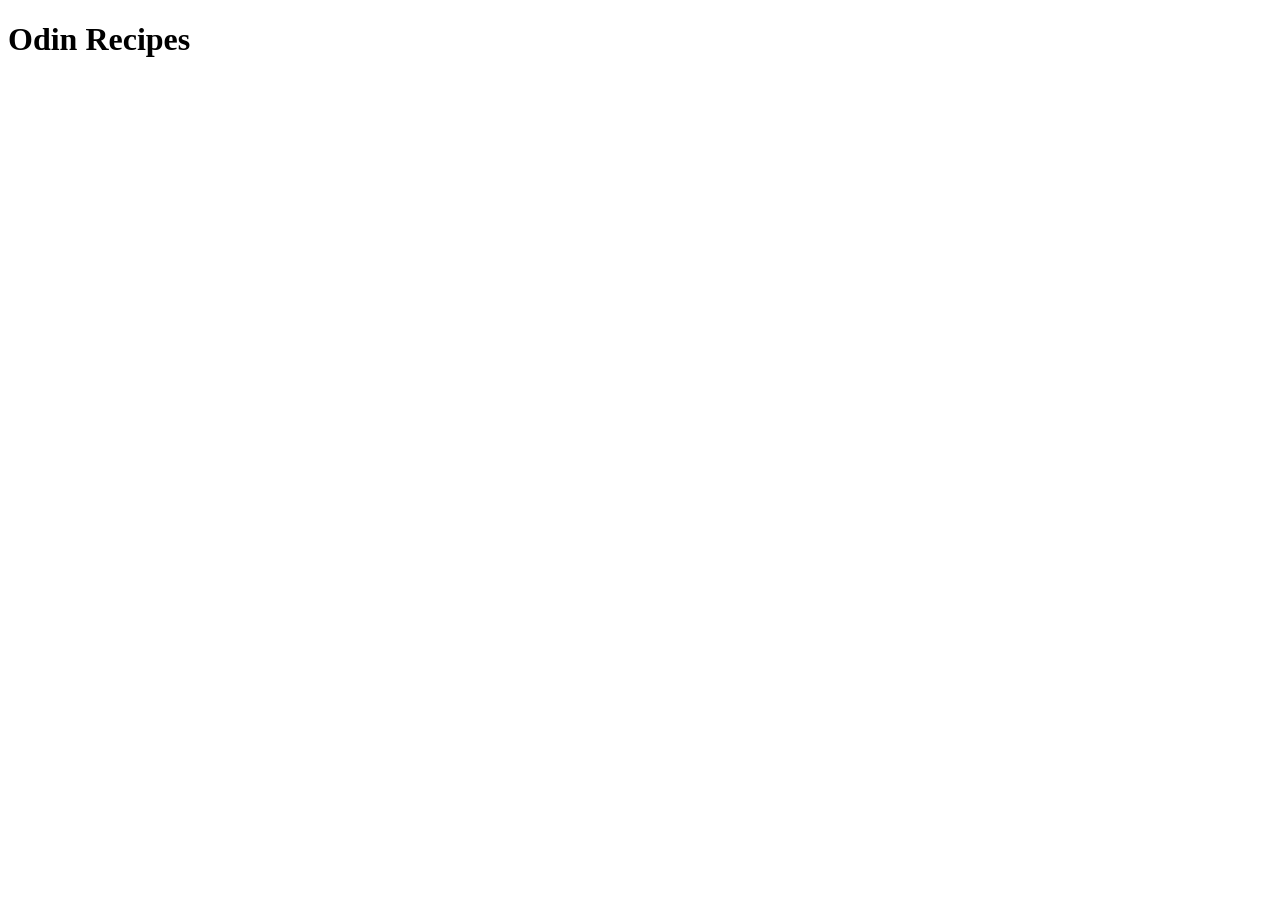
==== index.html @ c70104d2 "Add index.html" ====
<!DOCTYPE html>
<html lang="en">
  <head>
    <meta charset="UTF-8" />
    <meta http-equiv="X-UA-Compatible" content="IE=edge" />
    <meta name="viewport" content="width=device-width, initial-scale=1.0" />
    <title>Project: Recipes</title>
  </head>

  <body>
    <h1>Odin Recipes</h1>
  </body>
</html>
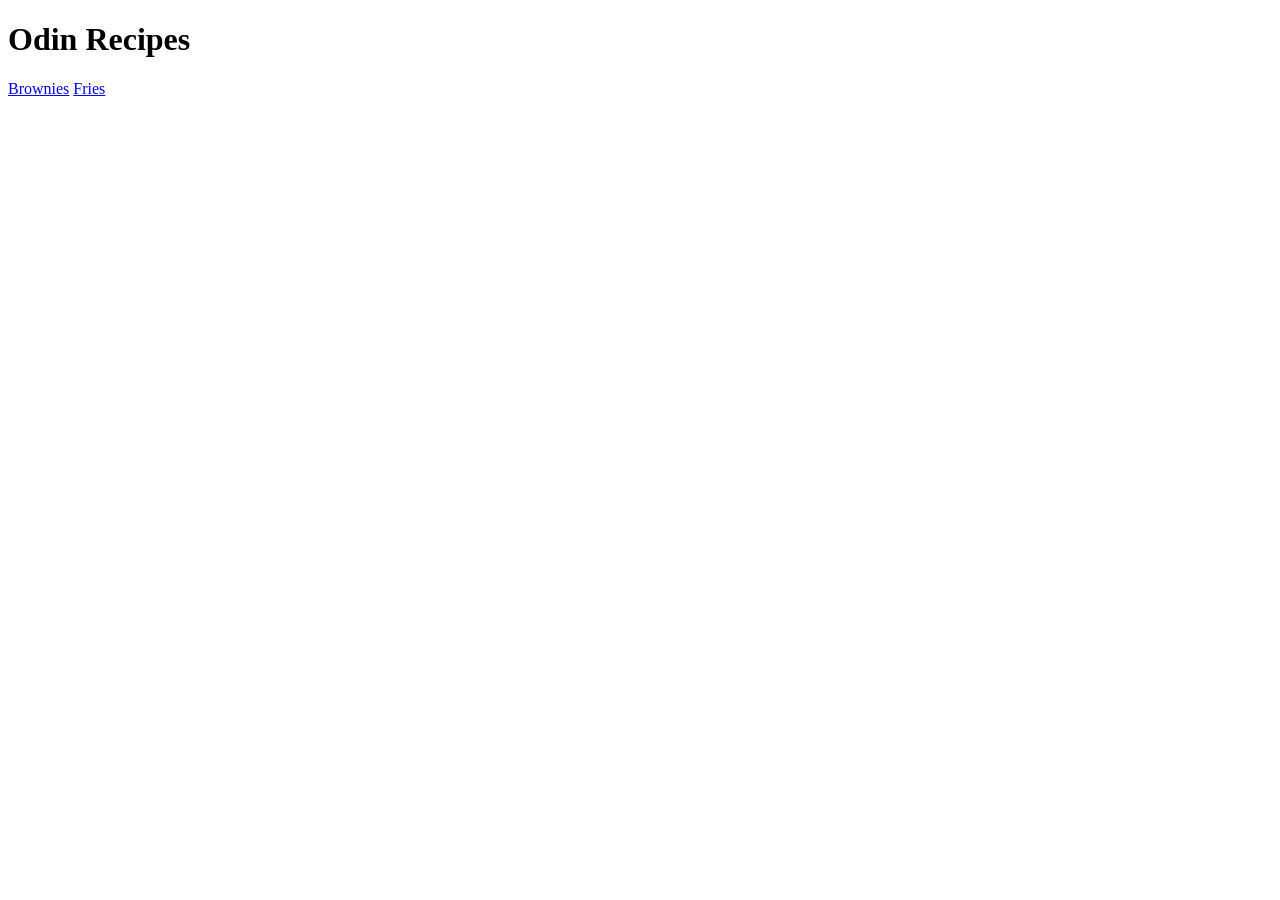
==== commit 79b5ac3c: "Add fries.html and update index.html" ====
--- a/index.html
+++ b/index.html
@@ -9,5 +9,7 @@
 
   <body>
     <h1>Odin Recipes</h1>
+    <a href="recipes/brownies.html">Brownies</a>
+    <a href="recipes/fries.html">Fries</a>
   </body>
 </html>
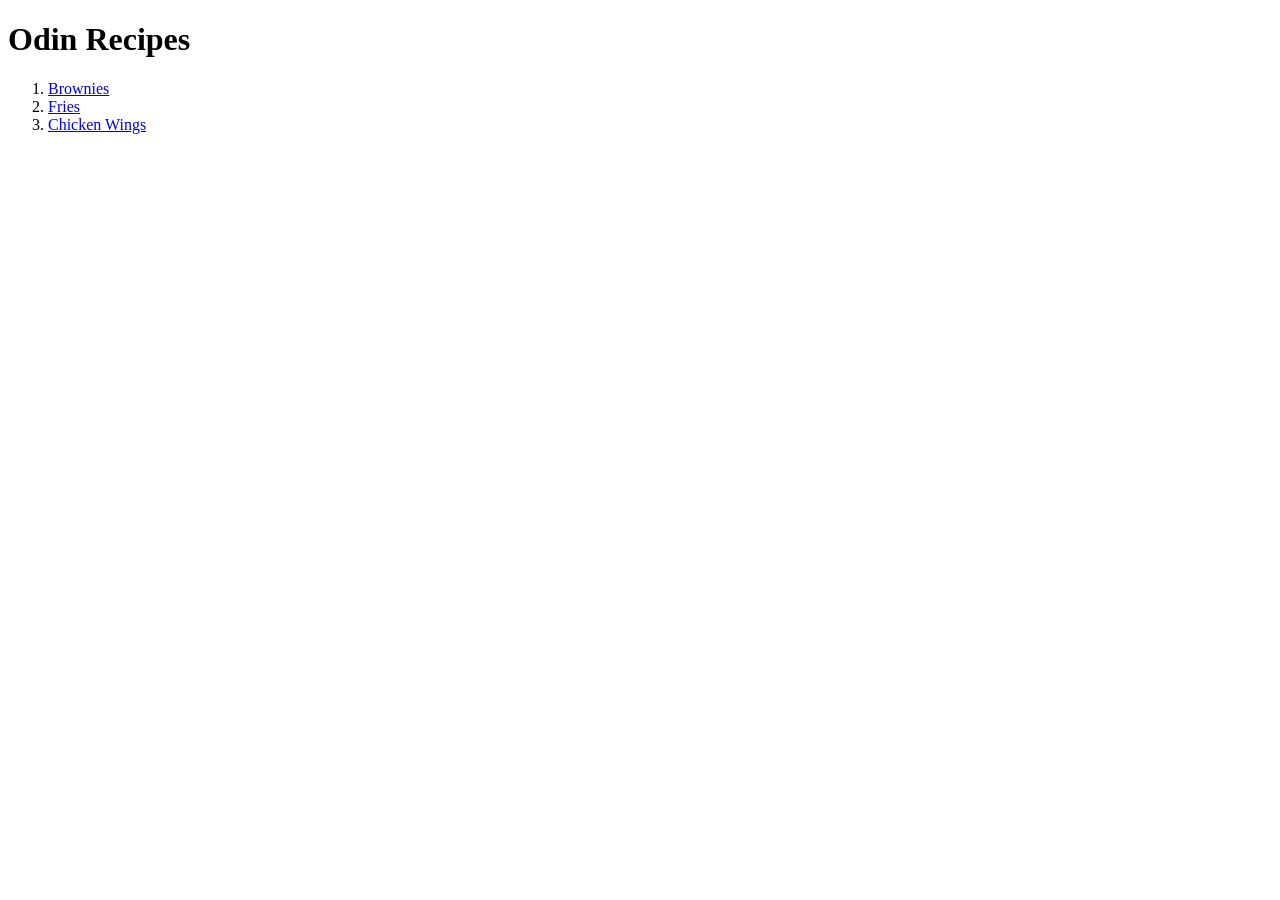
==== commit dab551d9: "Add chickenwings.html and update index.html" ====
--- a/index.html
+++ b/index.html
@@ -9,7 +9,10 @@
 
   <body>
     <h1>Odin Recipes</h1>
-    <a href="recipes/brownies.html">Brownies</a>
-    <a href="recipes/fries.html">Fries</a>
+    <ol>
+      <li><a href="recipes/brownies.html">Brownies</a></li>
+      <li><a href="recipes/fries.html">Fries</a></li>
+      <li><a href="recipes/chickenwings.html">Chicken Wings</a></li>
+    </ol>
   </body>
 </html>
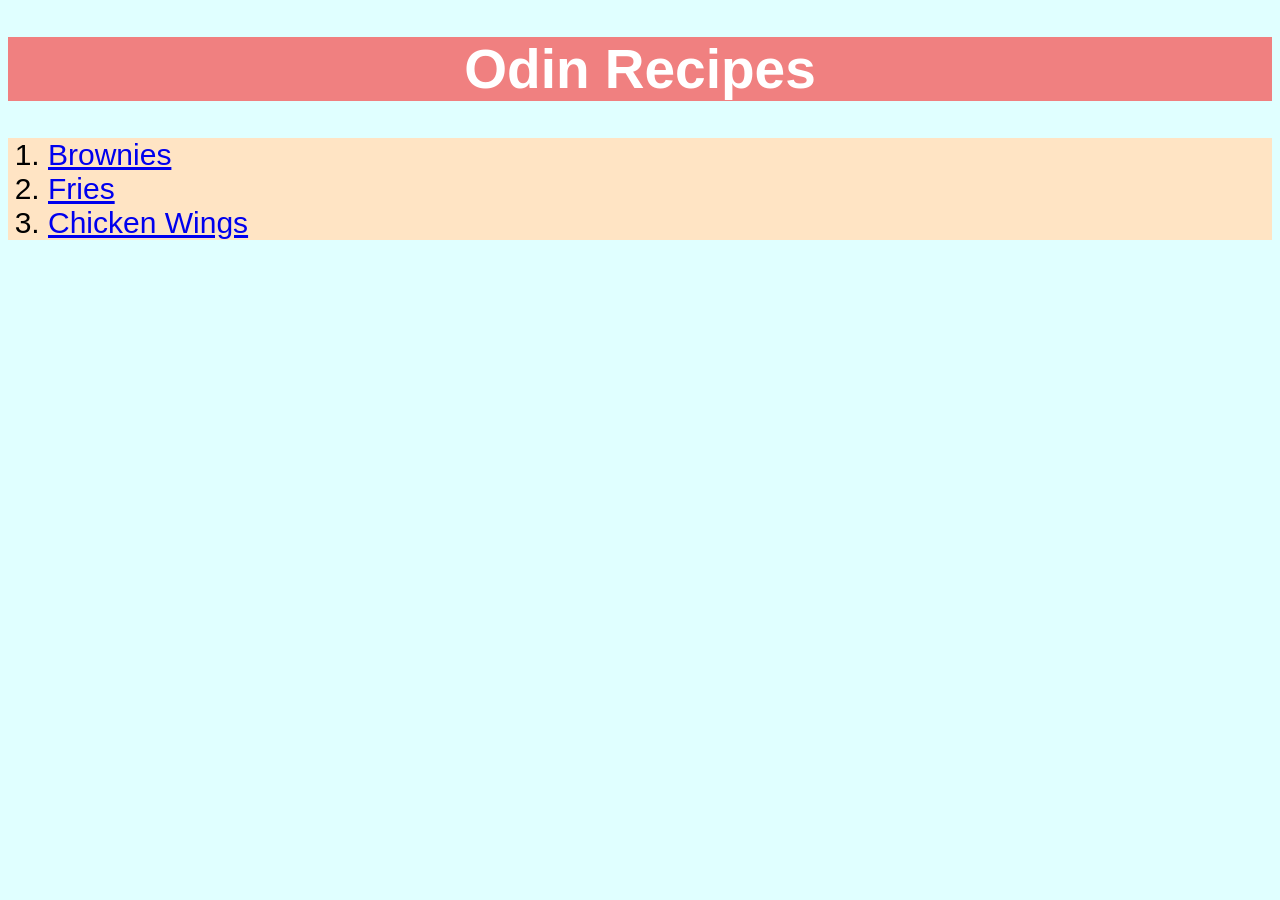
==== commit dcd085bf: "Update index.html" ====
--- a/index.html
+++ b/index.html
@@ -5,14 +5,17 @@
     <meta http-equiv="X-UA-Compatible" content="IE=edge" />
     <meta name="viewport" content="width=device-width, initial-scale=1.0" />
     <title>Project: Recipes</title>
+    <link rel="stylesheet" href="styles.css" />
   </head>
 
   <body>
     <h1>Odin Recipes</h1>
-    <ol>
+    <ol class="food">
       <li><a href="recipes/brownies.html">Brownies</a></li>
       <li><a href="recipes/fries.html">Fries</a></li>
-      <li><a href="recipes/chickenwings.html">Chicken Wings</a></li>
+      <li>
+        <a href="recipes/chickenwings.html">Chicken Wings</a>
+      </li>
     </ol>
   </body>
 </html>
--- a/styles.css
+++ b/styles.css
@@ -0,0 +1,43 @@
+body{
+    background-color: lightcyan;
+}
+
+h1 {
+    background-color: lightcoral;
+    color: white;
+    font-size: 55px;
+    font-family: 'Franklin Gothic Medium', sans-serif;
+    font-weight: bold;
+    text-align: center;
+}
+
+h2 {
+    background-color: lavender;
+    font-size: 40px;
+    font-family: Arial, Helvetica, sans-serif;
+    text-align: center;
+}
+
+img {
+    display: block;
+    margin-left: auto;
+    margin-right: auto;
+    width: 600px;
+    height: 500px;
+}
+
+.food {
+    background-color: bisque;
+    color: black;
+    font-family: Garamond, sans-serif;
+    font-size: 30px;
+    font-weight: 400;
+
+}
+
+p,
+.ingredients,
+.steps {
+    font-size: 25px;
+    text-align: justify;
+}
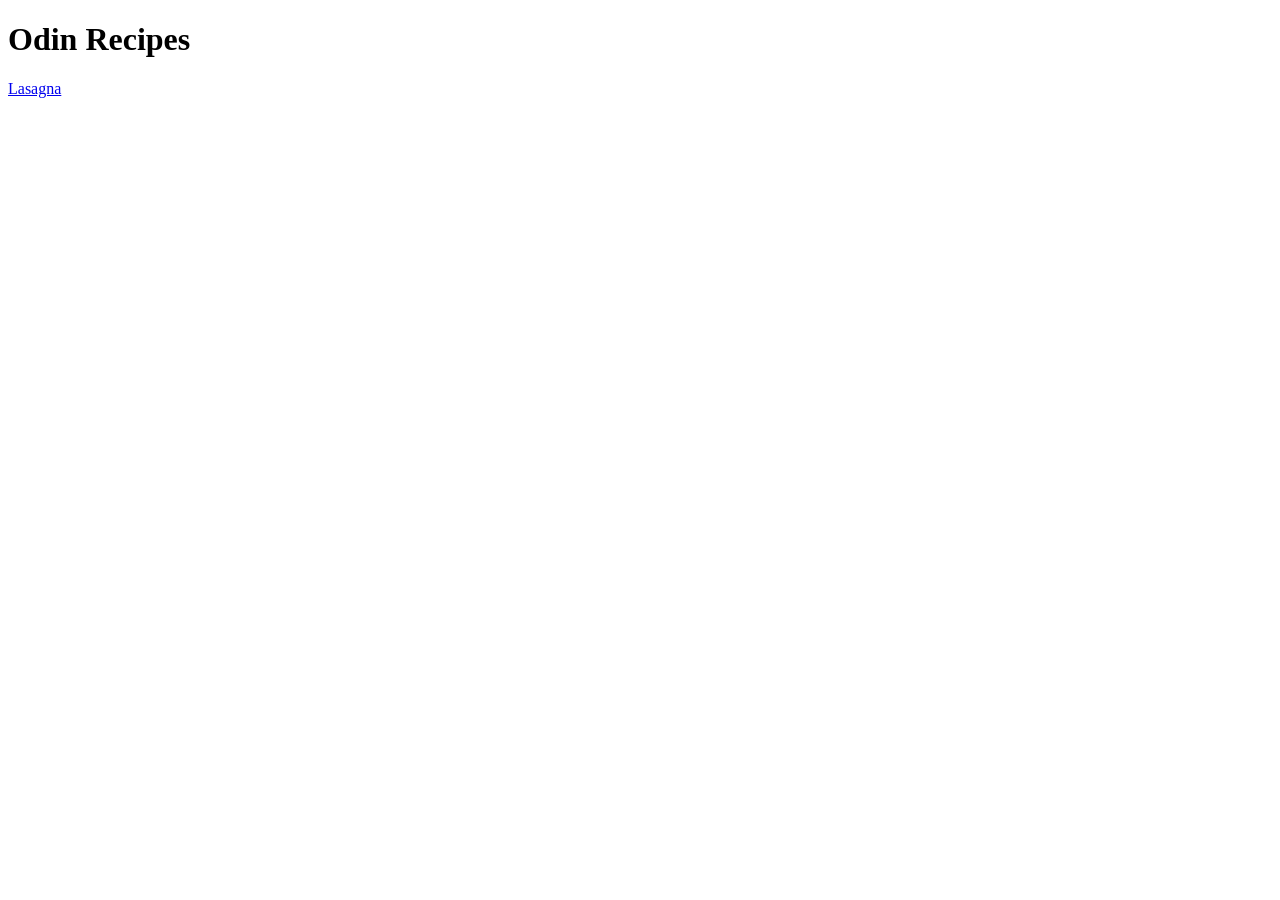
==== commit 58ed033f: "Create link for home to recipe page" ====
--- a/index.html
+++ b/index.html
@@ -1,21 +1,12 @@
-<!DOCTYPE html>
+<!doctype html>
 <html lang="en">
   <head>
     <meta charset="UTF-8" />
-    <meta http-equiv="X-UA-Compatible" content="IE=edge" />
     <meta name="viewport" content="width=device-width, initial-scale=1.0" />
-    <title>Project: Recipes</title>
-    <link rel="stylesheet" href="styles.css" />
+    <title>Document</title>
   </head>
-
   <body>
     <h1>Odin Recipes</h1>
-    <ol class="food">
-      <li><a href="recipes/brownies.html">Brownies</a></li>
-      <li><a href="recipes/fries.html">Fries</a></li>
-      <li>
-        <a href="recipes/chickenwings.html">Chicken Wings</a>
-      </li>
-    </ol>
+    <a href="recipes/lasagna.html">Lasagna</a>
   </body>
 </html>
